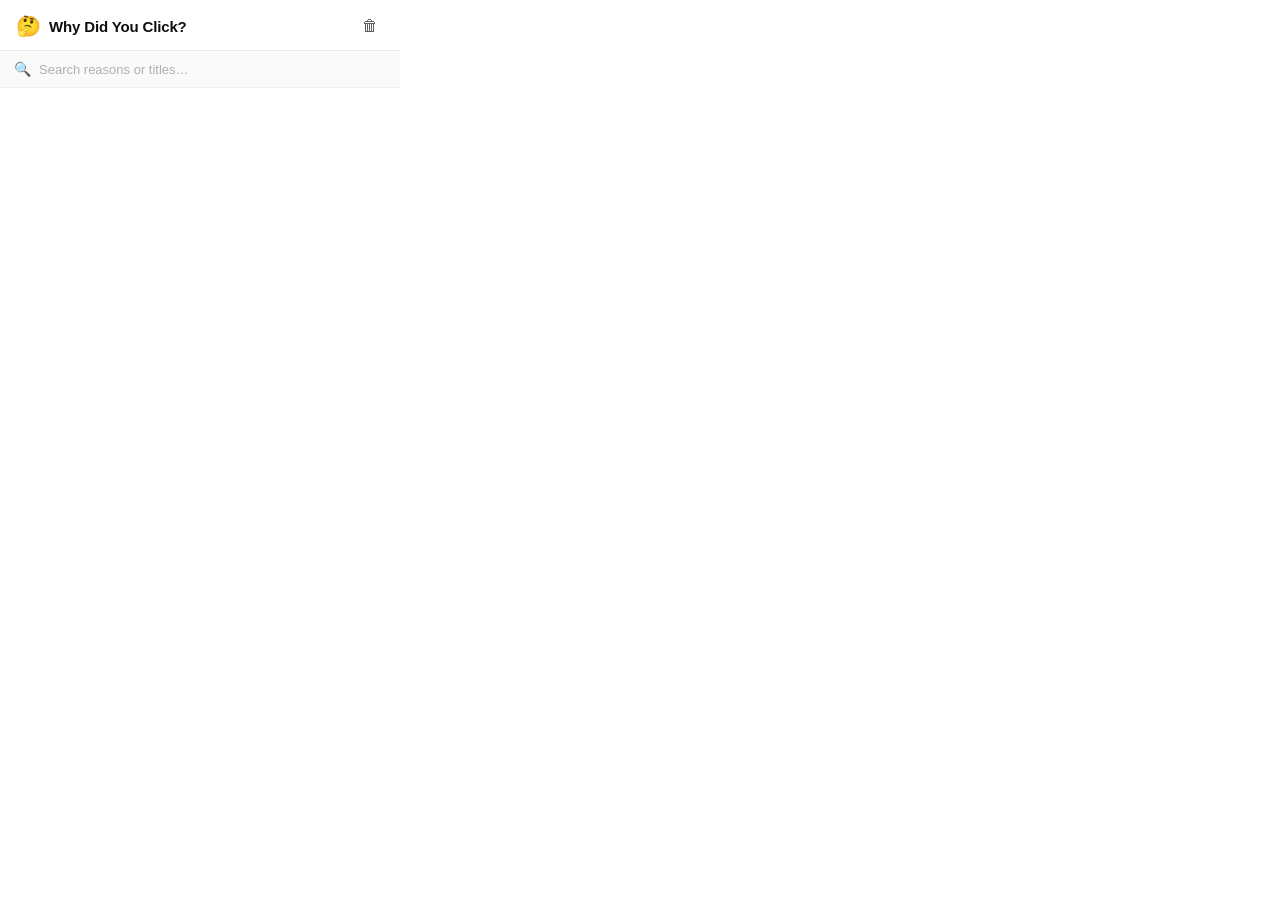
==== popup.html @ 6adb2738 "feat: build Why Did You Click? Chrome extension Intercepts YouTube video clicks, asks for a reason, " ====
<!DOCTYPE html>
<html lang="en">
<head>
  <meta charset="UTF-8">
  <meta name="viewport" content="width=device-width, initial-scale=1.0">
  <title>Why Did You Click?</title>
  <link rel="stylesheet" href="popup.css">
</head>
<body>

  <div class="header">
    <div class="header-title">
      <span class="header-icon">🤔</span>
      <h1>Why Did You Click?</h1>
    </div>
    <div class="header-actions">
      <span id="entry-count" class="entry-count" title="Saved entries"></span>
      <button id="btn-clear-all" class="icon-btn" title="Clear all">🗑</button>
    </div>
  </div>

  <div class="search-bar">
    <span class="search-icon">🔍</span>
    <input type="text" id="search" placeholder="Search reasons or titles…" autocomplete="off">
    <button id="btn-clear-search" class="clear-search" title="Clear search" hidden>✕</button>
  </div>

  <div id="entries-list"></div>

  <script src="popup.js"></script>
</body>
</html>
---- popup.css ----
/* ── Why Did You Click? — Popup ─────────────────────────────────────────── */

* {
  box-sizing: border-box;
  margin: 0;
  padding: 0;
}

body {
  font-family: 'Roboto', Arial, sans-serif;
  font-size: 13px;
  color: #0f0f0f;
  background: #fff;
  width: 400px;
  min-height: 160px;
  max-height: 580px;
  display: flex;
  flex-direction: column;
  overflow: hidden;
}

/* ── Header ─────────────────────────────────────────────────────────────── */

.header {
  display: flex;
  align-items: center;
  justify-content: space-between;
  padding: 14px 16px 12px;
  border-bottom: 1px solid #ebebeb;
  background: #fff;
  flex-shrink: 0;
}

.header-title {
  display: flex;
  align-items: center;
  gap: 8px;
}

.header-icon {
  font-size: 20px;
}

.header h1 {
  font-size: 15px;
  font-weight: 700;
  color: #0f0f0f;
  letter-spacing: -0.01em;
}

.header-actions {
  display: flex;
  align-items: center;
  gap: 6px;
}

.entry-count {
  font-size: 11px;
  font-weight: 700;
  background: #ff0000;
  color: #fff;
  border-radius: 10px;
  padding: 1px 7px;
  min-width: 20px;
  text-align: center;
  line-height: 18px;
  display: block;
}
.entry-count:empty {
  display: none;
}

.icon-btn {
  background: none;
  border: none;
  cursor: pointer;
  font-size: 16px;
  padding: 4px 6px;
  border-radius: 6px;
  color: #606060;
  transition: background 0.12s, color 0.12s;
  line-height: 1;
}
.icon-btn:hover {
  background: #f2f2f2;
  color: #cc0000;
}

/* ── Search ─────────────────────────────────────────────────────────────── */

.search-bar {
  display: flex;
  align-items: center;
  gap: 8px;
  padding: 10px 14px;
  border-bottom: 1px solid #f0f0f0;
  background: #fafafa;
  flex-shrink: 0;
}

.search-icon {
  font-size: 14px;
  color: #aaa;
  flex-shrink: 0;
}

.search-bar input {
  flex: 1;
  border: none;
  background: none;
  outline: none;
  font-size: 13px;
  color: #0f0f0f;
  font-family: inherit;
}
.search-bar input::placeholder {
  color: #b0b0b0;
}

.clear-search {
  background: none;
  border: none;
  cursor: pointer;
  color: #aaa;
  font-size: 13px;
  padding: 2px 4px;
  border-radius: 4px;
  line-height: 1;
  transition: color 0.12s;
}
.clear-search:hover { color: #0f0f0f; }

/* ── Entries list ───────────────────────────────────────────────────────── */

#entries-list {
  flex: 1;
  overflow-y: auto;
  scroll-behavior: smooth;
}

.empty-state {
  padding: 40px 20px;
  text-align: center;
  color: #888;
  font-size: 13px;
  line-height: 1.6;
}

/* ── Entry card ─────────────────────────────────────────────────────────── */

.entry {
  border-bottom: 1px solid #f2f2f2;
  padding: 12px 14px;
  transition: background 0.1s;
}
.entry:hover {
  background: #fafafa;
}

.entry-preview {
  display: flex;
  gap: 10px;
  align-items: flex-start;
}

.entry-thumb {
  width: 100px;
  height: 56px;
  object-fit: cover;
  border-radius: 6px;
  flex-shrink: 0;
  background: #e5e5e5;
}

.entry-thumb-placeholder {
  display: flex;
  align-items: center;
  justify-content: center;
  font-size: 18px;
  color: #bbb;
  background: #f2f2f2 !important;
}

.entry-meta {
  flex: 1;
  min-width: 0;
  display: flex;
  flex-direction: column;
  gap: 4px;
}

.entry-title {
  font-size: 12px;
  font-weight: 600;
  color: #0f0f0f;
  line-height: 1.4;
  display: -webkit-box;
  -webkit-line-clamp: 2;
  -webkit-box-orient: vertical;
  overflow: hidden;
}

.entry-reason {
  font-size: 12px;
  color: #444;
  font-style: italic;
  line-height: 1.4;
  display: -webkit-box;
  -webkit-line-clamp: 2;
  -webkit-box-orient: vertical;
  overflow: hidden;
}
.entry-reason-empty {
  color: #aaa;
  font-style: normal;
}

.entry-footer {
  display: flex;
  align-items: center;
  gap: 6px;
  flex-wrap: wrap;
  margin-top: 2px;
}

.entry-date {
  font-size: 11px;
  color: #aaa;
}

.entry-badges {
  display: flex;
  gap: 4px;
}

.badge {
  font-size: 10px;
  font-weight: 600;
  color: #606060;
  background: #f0f0f0;
  border-radius: 4px;
  padding: 1px 6px;
  text-transform: uppercase;
  letter-spacing: 0.3px;
}

/* ── Entry action row ───────────────────────────────────────────────────── */

.entry-actions {
  display: flex;
  gap: 6px;
  margin-top: 8px;
  justify-content: flex-end;
}

.btn-watch {
  font-size: 11px;
  font-weight: 700;
  color: #fff;
  background: #ff0000;
  border-radius: 6px;
  padding: 4px 10px;
  text-decoration: none;
  transition: background 0.12s;
  display: inline-flex;
  align-items: center;
  gap: 4px;
}
.btn-watch:hover {
  background: #cc0000;
}

.btn-delete {
  background: none;
  border: 1px solid #e0e0e0;
  border-radius: 6px;
  cursor: pointer;
  font-size: 11px;
  color: #aaa;
  padding: 4px 8px;
  transition: background 0.12s, color 0.12s, border-color 0.12s;
  font-family: inherit;
}
.btn-delete:hover {
  background: #fff0f0;
  color: #cc0000;
  border-color: #ffcccc;
}
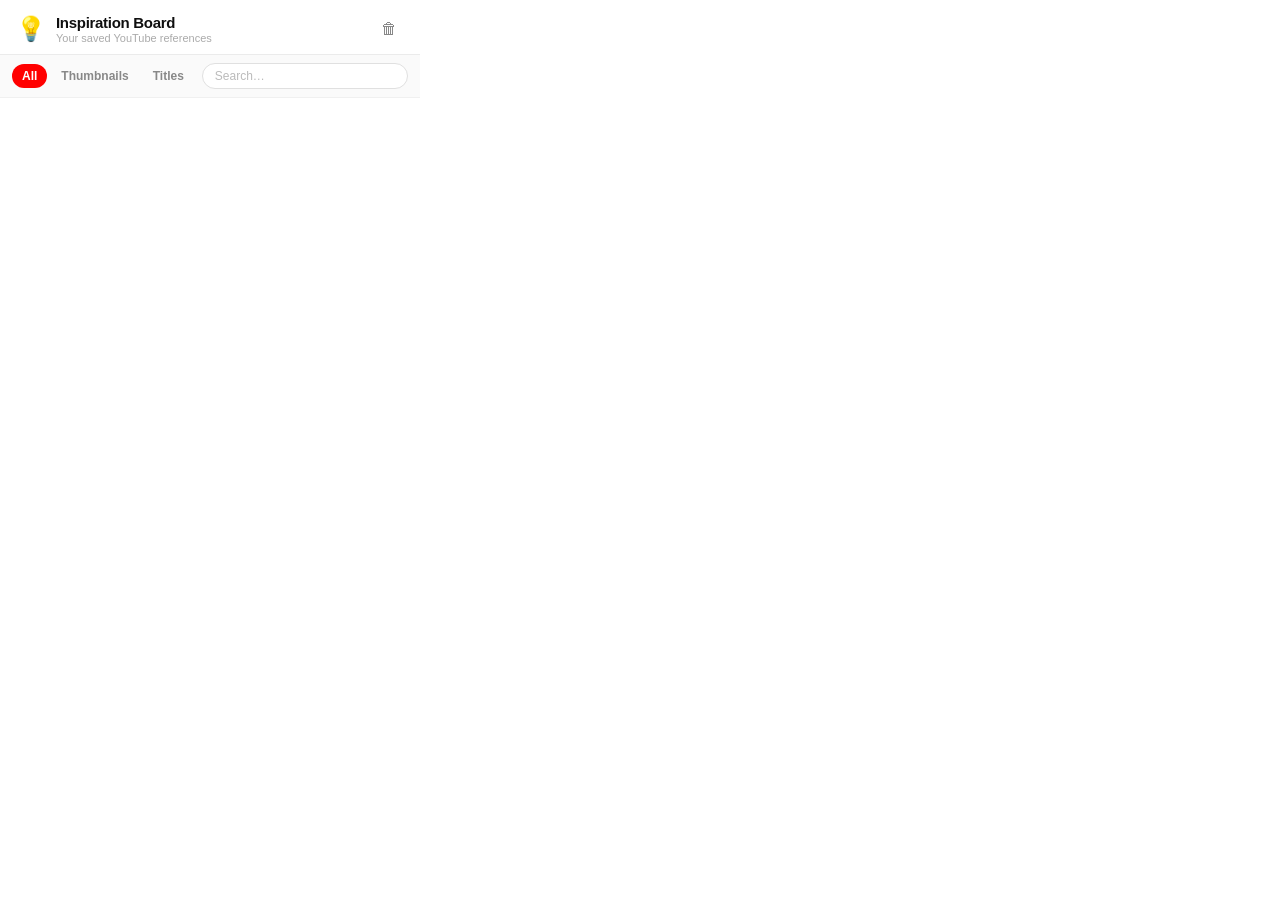
==== commit f875e509: "redesign: reframe as inspiration/mood board for content creators The three options (Title, Thumbnail" ====
--- a/popup.html
+++ b/popup.html
@@ -2,30 +2,34 @@
 <html lang="en">
 <head>
   <meta charset="UTF-8">
-  <meta name="viewport" content="width=device-width, initial-scale=1.0">
-  <title>Why Did You Click?</title>
+  <title>Inspiration Board</title>
   <link rel="stylesheet" href="popup.css">
 </head>
 <body>
 
   <div class="header">
-    <div class="header-title">
-      <span class="header-icon">🤔</span>
-      <h1>Why Did You Click?</h1>
+    <div class="header-left">
+      <span class="header-icon">💡</span>
+      <div>
+        <h1>Inspiration Board</h1>
+        <p class="header-sub">Your saved YouTube references</p>
+      </div>
     </div>
-    <div class="header-actions">
-      <span id="entry-count" class="entry-count" title="Saved entries"></span>
-      <button id="btn-clear-all" class="icon-btn" title="Clear all">🗑</button>
+    <button id="btn-clear-all" class="icon-btn" title="Clear all">🗑</button>
+  </div>
+
+  <div class="toolbar">
+    <div class="tabs">
+      <button class="tab active" data-filter="all">All <span class="tab-count" id="count-all"></span></button>
+      <button class="tab" data-filter="thumbnail">Thumbnails <span class="tab-count" id="count-thumbnail"></span></button>
+      <button class="tab" data-filter="title">Titles <span class="tab-count" id="count-title"></span></button>
+    </div>
+    <div class="search-wrap">
+      <input type="text" id="search" placeholder="Search…" autocomplete="off">
     </div>
   </div>
 
-  <div class="search-bar">
-    <span class="search-icon">🔍</span>
-    <input type="text" id="search" placeholder="Search reasons or titles…" autocomplete="off">
-    <button id="btn-clear-search" class="clear-search" title="Clear search" hidden>✕</button>
-  </div>
-
-  <div id="entries-list"></div>
+  <div id="board"></div>
 
   <script src="popup.js"></script>
 </body>
--- a/popup.css
+++ b/popup.css
@@ -1,19 +1,14 @@
-/* ── Why Did You Click? — Popup ─────────────────────────────────────────── */
-
-* {
-  box-sizing: border-box;
-  margin: 0;
-  padding: 0;
-}
+/* ── Why Did You Click? — Inspiration Board popup ───────────────────────── */
+
+* { box-sizing: border-box; margin: 0; padding: 0; }
 
 body {
   font-family: 'Roboto', Arial, sans-serif;
   font-size: 13px;
   color: #0f0f0f;
   background: #fff;
-  width: 400px;
-  min-height: 160px;
-  max-height: 580px;
+  width: 420px;
+  max-height: 600px;
   display: flex;
   flex-direction: column;
   overflow: hidden;
@@ -25,49 +20,30 @@
   display: flex;
   align-items: center;
   justify-content: space-between;
-  padding: 14px 16px 12px;
+  padding: 14px 16px 10px;
   border-bottom: 1px solid #ebebeb;
-  background: #fff;
   flex-shrink: 0;
 }
 
-.header-title {
-  display: flex;
-  align-items: center;
-  gap: 8px;
-}
-
-.header-icon {
-  font-size: 20px;
-}
+.header-left {
+  display: flex;
+  align-items: center;
+  gap: 10px;
+}
+
+.header-icon { font-size: 24px; }
 
 .header h1 {
   font-size: 15px;
   font-weight: 700;
   color: #0f0f0f;
-  letter-spacing: -0.01em;
-}
-
-.header-actions {
-  display: flex;
-  align-items: center;
-  gap: 6px;
-}
-
-.entry-count {
-  font-size: 11px;
-  font-weight: 700;
-  background: #ff0000;
-  color: #fff;
-  border-radius: 10px;
-  padding: 1px 7px;
-  min-width: 20px;
-  text-align: center;
-  line-height: 18px;
-  display: block;
-}
-.entry-count:empty {
-  display: none;
+  letter-spacing: -0.02em;
+}
+
+.header-sub {
+  font-size: 11px;
+  color: #aaa;
+  margin-top: 1px;
 }
 
 .icon-btn {
@@ -75,124 +51,195 @@
   border: none;
   cursor: pointer;
   font-size: 16px;
-  padding: 4px 6px;
-  border-radius: 6px;
-  color: #606060;
+  padding: 5px 7px;
+  border-radius: 8px;
+  color: #888;
   transition: background 0.12s, color 0.12s;
-  line-height: 1;
-}
-.icon-btn:hover {
-  background: #f2f2f2;
-  color: #cc0000;
-}
-
-/* ── Search ─────────────────────────────────────────────────────────────── */
-
-.search-bar {
+}
+.icon-btn:hover { background: #fff0f0; color: #cc0000; }
+
+/* ── Toolbar: tabs + search ─────────────────────────────────────────────── */
+
+.toolbar {
   display: flex;
   align-items: center;
   gap: 8px;
-  padding: 10px 14px;
+  padding: 8px 12px;
   border-bottom: 1px solid #f0f0f0;
   background: #fafafa;
   flex-shrink: 0;
 }
 
-.search-icon {
-  font-size: 14px;
-  color: #aaa;
+.tabs {
+  display: flex;
+  gap: 4px;
   flex-shrink: 0;
 }
 
-.search-bar input {
-  flex: 1;
-  border: none;
-  background: none;
-  outline: none;
-  font-size: 13px;
-  color: #0f0f0f;
-  font-family: inherit;
-}
-.search-bar input::placeholder {
-  color: #b0b0b0;
-}
-
-.clear-search {
+.tab {
   background: none;
   border: none;
   cursor: pointer;
-  color: #aaa;
-  font-size: 13px;
-  padding: 2px 4px;
-  border-radius: 4px;
-  line-height: 1;
-  transition: color 0.12s;
-}
-.clear-search:hover { color: #0f0f0f; }
-
-/* ── Entries list ───────────────────────────────────────────────────────── */
-
-#entries-list {
+  font-size: 12px;
+  font-weight: 600;
+  color: #888;
+  padding: 5px 10px;
+  border-radius: 20px;
+  font-family: inherit;
+  transition: background 0.12s, color 0.12s;
+  display: flex;
+  align-items: center;
+  gap: 4px;
+  white-space: nowrap;
+}
+.tab:hover { background: #ebebeb; color: #0f0f0f; }
+.tab.active { background: #ff0000; color: #fff; }
+
+.tab-count {
+  font-size: 10px;
+  font-weight: 700;
+  background: rgba(0,0,0,0.15);
+  border-radius: 8px;
+  padding: 0 5px;
+  line-height: 16px;
+  min-width: 16px;
+  text-align: center;
+}
+.tab-count:empty { display: none; }
+
+.search-wrap {
+  flex: 1;
+  min-width: 0;
+}
+
+.search-wrap input {
+  width: 100%;
+  border: 1.5px solid #e0e0e0;
+  border-radius: 20px;
+  padding: 5px 12px;
+  font-size: 12px;
+  font-family: inherit;
+  outline: none;
+  background: #fff;
+  color: #0f0f0f;
+  transition: border-color 0.15s;
+}
+.search-wrap input:focus { border-color: #ff0000; }
+.search-wrap input::placeholder { color: #bbb; }
+
+/* ── Board ───────────────────────────────────────────────────────────────── */
+
+#board {
   flex: 1;
   overflow-y: auto;
   scroll-behavior: smooth;
-}
-
-.empty-state {
+  padding: 12px;
+  display: flex;
+  flex-direction: column;
+  gap: 12px;
+}
+
+.empty {
   padding: 40px 20px;
   text-align: center;
   color: #888;
-  font-size: 13px;
-  line-height: 1.6;
-}
-
-/* ── Entry card ─────────────────────────────────────────────────────────── */
-
-.entry {
-  border-bottom: 1px solid #f2f2f2;
-  padding: 12px 14px;
-  transition: background 0.1s;
-}
-.entry:hover {
-  background: #fafafa;
-}
-
-.entry-preview {
-  display: flex;
+  line-height: 1.7;
+}
+
+.section-label {
+  font-size: 11px;
+  font-weight: 700;
+  color: #aaa;
+  text-transform: uppercase;
+  letter-spacing: 0.5px;
+  padding: 4px 0 0;
+}
+
+/* ── Thumbnail grid ──────────────────────────────────────────────────────── */
+
+.thumb-grid {
+  display: grid;
+  grid-template-columns: 1fr 1fr;
   gap: 10px;
-  align-items: flex-start;
-}
-
-.entry-thumb {
-  width: 100px;
-  height: 56px;
+}
+
+.card-thumb {
+  border-radius: 12px;
+  overflow: hidden;
+  border: 1.5px solid #ebebeb;
+  background: #fff;
+  transition: box-shadow 0.15s, transform 0.15s;
+}
+.card-thumb:hover {
+  box-shadow: 0 4px 20px rgba(0,0,0,0.12);
+  transform: translateY(-1px);
+}
+
+.card-img-wrap {
+  position: relative;
+  aspect-ratio: 16 / 9;
+  background: #e5e5e5;
+  overflow: hidden;
+}
+.card-img-wrap img {
+  width: 100%;
+  height: 100%;
   object-fit: cover;
-  border-radius: 6px;
-  flex-shrink: 0;
-  background: #e5e5e5;
-}
-
-.entry-thumb-placeholder {
+  display: block;
+}
+.card-img-wrap.img-error {
   display: flex;
   align-items: center;
   justify-content: center;
-  font-size: 18px;
+  font-size: 24px;
   color: #bbb;
-  background: #f2f2f2 !important;
-}
-
-.entry-meta {
-  flex: 1;
-  min-width: 0;
-  display: flex;
-  flex-direction: column;
-  gap: 4px;
-}
-
-.entry-title {
-  font-size: 12px;
-  font-weight: 600;
-  color: #0f0f0f;
+}
+.card-img-wrap.img-error::after { content: '🎬'; }
+
+.card-overlay {
+  position: absolute;
+  inset: 0;
+  background: rgba(0,0,0,0.55);
+  display: flex;
+  align-items: center;
+  justify-content: center;
+  gap: 8px;
+  opacity: 0;
+  transition: opacity 0.15s;
+}
+.card-thumb:hover .card-overlay { opacity: 1; }
+
+.btn-watch {
+  font-size: 11px;
+  font-weight: 700;
+  color: #fff;
+  background: #ff0000;
+  border-radius: 8px;
+  padding: 5px 10px;
+  text-decoration: none;
+  transition: background 0.12s;
+  white-space: nowrap;
+}
+.btn-watch:hover { background: #cc0000; }
+
+.btn-delete {
+  background: rgba(255,255,255,0.2);
+  border: 1px solid rgba(255,255,255,0.4);
+  border-radius: 8px;
+  cursor: pointer;
+  font-size: 11px;
+  color: #fff;
+  padding: 5px 8px;
+  transition: background 0.12s;
+  font-family: inherit;
+}
+.btn-delete:hover { background: rgba(200,0,0,0.7); border-color: transparent; }
+
+.card-title-small {
+  font-size: 11px;
+  font-weight: 500;
+  color: #0f0f0f;
+  padding: 8px 10px 0;
   line-height: 1.4;
   display: -webkit-box;
   -webkit-line-clamp: 2;
@@ -200,88 +247,118 @@
   overflow: hidden;
 }
 
-.entry-reason {
-  font-size: 12px;
-  color: #444;
+.card-note {
+  font-size: 11px;
+  color: #666;
   font-style: italic;
+  padding: 4px 10px 0;
   line-height: 1.4;
   display: -webkit-box;
   -webkit-line-clamp: 2;
   -webkit-box-orient: vertical;
   overflow: hidden;
 }
-.entry-reason-empty {
-  color: #aaa;
-  font-style: normal;
-}
-
-.entry-footer {
-  display: flex;
-  align-items: center;
+
+.card-footer {
+  display: flex;
+  align-items: center;
+  justify-content: space-between;
+  padding: 6px 10px 10px;
   gap: 6px;
-  flex-wrap: wrap;
-  margin-top: 2px;
-}
-
-.entry-date {
-  font-size: 11px;
-  color: #aaa;
-}
-
-.entry-badges {
-  display: flex;
+}
+
+/* ── Type badge ──────────────────────────────────────────────────────────── */
+
+.type-badge {
+  font-size: 10px;
+  font-weight: 700;
+  border-radius: 6px;
+  padding: 2px 7px;
+  letter-spacing: 0.2px;
+}
+.type-title     { background: #e8f4fd; color: #1a73e8; }
+.type-thumbnail { background: #fce8f3; color: #c2185b; }
+.type-both      { background: #fff3e0; color: #e65100; }
+
+.card-date {
+  font-size: 10px;
+  color: #bbb;
+  white-space: nowrap;
+}
+
+/* ── Title-only list ─────────────────────────────────────────────────────── */
+
+.title-list {
+  display: flex;
+  flex-direction: column;
+  gap: 6px;
+}
+
+.card-title-row {
+  display: flex;
+  align-items: center;
+  gap: 10px;
+  border: 1.5px solid #ebebeb;
+  border-radius: 12px;
+  padding: 12px 14px;
+  background: #fff;
+  transition: background 0.12s, box-shadow 0.12s;
+}
+.card-title-row:hover {
+  background: #fafafa;
+  box-shadow: 0 2px 10px rgba(0,0,0,0.07);
+}
+
+.title-row-body {
+  flex: 1;
+  min-width: 0;
+  display: flex;
+  flex-direction: column;
   gap: 4px;
 }
 
-.badge {
-  font-size: 10px;
+.title-text {
+  font-size: 13px;
   font-weight: 600;
-  color: #606060;
-  background: #f0f0f0;
-  border-radius: 4px;
-  padding: 1px 6px;
-  text-transform: uppercase;
-  letter-spacing: 0.3px;
-}
-
-/* ── Entry action row ───────────────────────────────────────────────────── */
-
-.entry-actions {
-  display: flex;
+  color: #0f0f0f;
+  line-height: 1.4;
+  display: -webkit-box;
+  -webkit-line-clamp: 2;
+  -webkit-box-orient: vertical;
+  overflow: hidden;
+}
+
+.title-row-actions {
+  display: flex;
+  flex-direction: column;
   gap: 6px;
-  margin-top: 8px;
-  justify-content: flex-end;
-}
-
-.btn-watch {
+  flex-shrink: 0;
+  align-items: center;
+}
+
+.btn-watch-sm {
   font-size: 11px;
   font-weight: 700;
   color: #fff;
   background: #ff0000;
-  border-radius: 6px;
-  padding: 4px 10px;
+  border-radius: 8px;
+  padding: 4px 8px;
   text-decoration: none;
   transition: background 0.12s;
-  display: inline-flex;
-  align-items: center;
-  gap: 4px;
-}
-.btn-watch:hover {
-  background: #cc0000;
-}
-
-.btn-delete {
+}
+.btn-watch-sm:hover { background: #cc0000; }
+
+.title-row-actions .btn-delete {
   background: none;
   border: 1px solid #e0e0e0;
-  border-radius: 6px;
+  border-radius: 8px;
   cursor: pointer;
   font-size: 11px;
-  color: #aaa;
+  color: #ccc;
   padding: 4px 8px;
-  transition: background 0.12s, color 0.12s, border-color 0.12s;
-  font-family: inherit;
-}
-.btn-delete:hover {
+  transition: background 0.12s, color 0.12s;
+}
+.title-row-actions .btn-delete:hover {
   background: #fff0f0;
   color: #cc0000;
   border-color: #ffcccc;
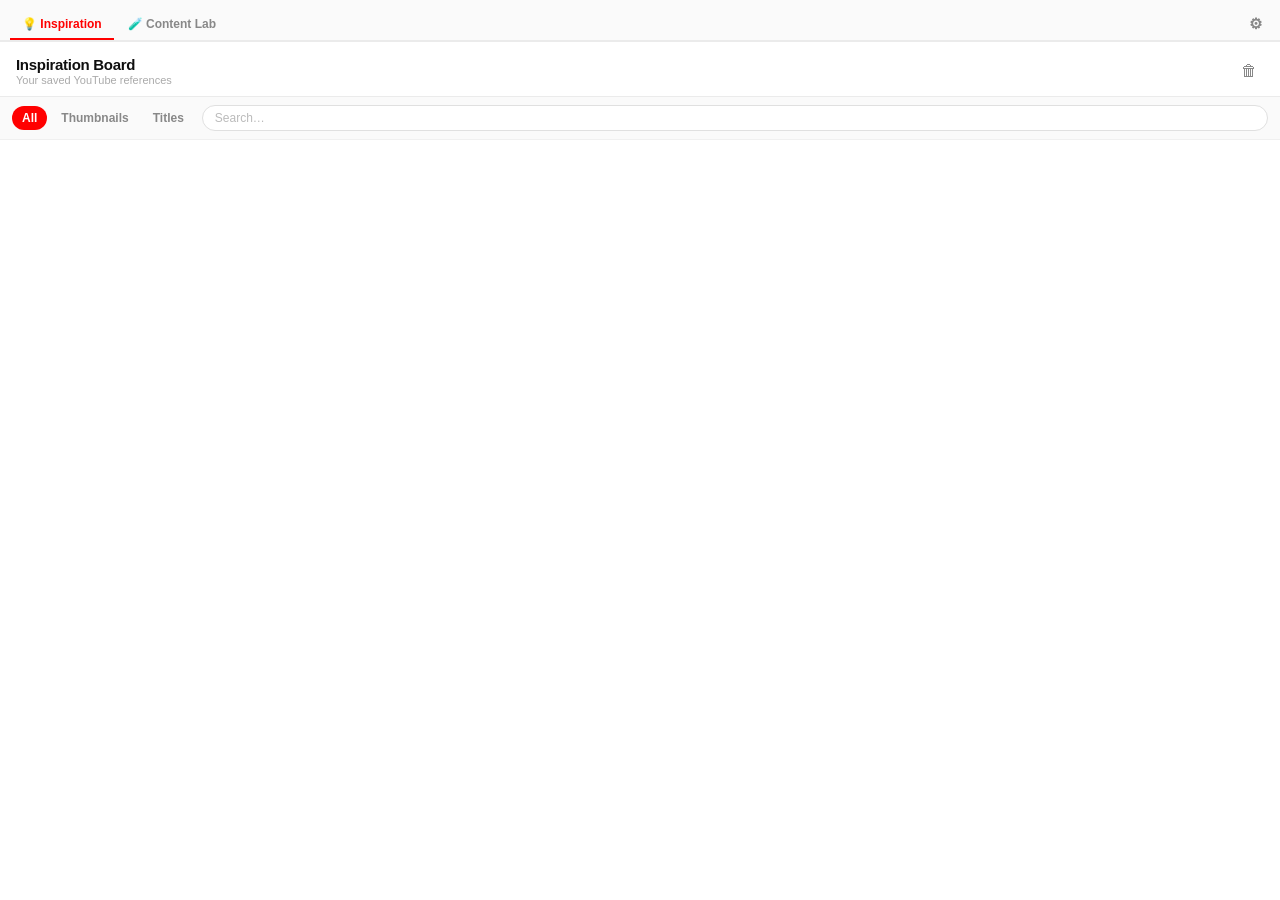
==== commit 0cb29aaa: "feat: add Content Lab — transcript fetch, stats extraction, mode-nav side panel - New Content Lab ta" ====
--- a/popup.html
+++ b/popup.html
@@ -2,34 +2,97 @@
 <html lang="en">
 <head>
   <meta charset="UTF-8">
-  <title>Inspiration Board</title>
+  <title>Why Did You Click?</title>
   <link rel="stylesheet" href="popup.css">
 </head>
 <body>
 
-  <div class="header">
-    <div class="header-left">
-      <span class="header-icon">💡</span>
-      <div>
-        <h1>Inspiration Board</h1>
-        <p class="header-sub">Your saved YouTube references</p>
+  <!-- Mode navigation -->
+  <div class="mode-nav">
+    <button class="mode-btn active" data-mode="inspiration">💡 Inspiration</button>
+    <button class="mode-btn" data-mode="lab">🧪 Content Lab</button>
+    <button class="mode-btn mode-btn-icon" data-mode="settings" title="Settings">⚙</button>
+  </div>
+
+  <!-- ── INSPIRATION BOARD (existing) ───────────────────────────────────── -->
+  <div id="panel-inspiration">
+    <div class="header">
+      <div class="header-left">
+        <div>
+          <h1>Inspiration Board</h1>
+          <p class="header-sub">Your saved YouTube references</p>
+        </div>
+      </div>
+      <button id="btn-clear-all" class="icon-btn" title="Clear all">🗑</button>
+    </div>
+
+    <div class="toolbar">
+      <div class="tabs">
+        <button class="tab active" data-filter="all">All <span class="tab-count" id="count-all"></span></button>
+        <button class="tab" data-filter="thumbnail">Thumbnails <span class="tab-count" id="count-thumbnail"></span></button>
+        <button class="tab" data-filter="title">Titles <span class="tab-count" id="count-title"></span></button>
+      </div>
+      <div class="search-wrap">
+        <input type="text" id="search" placeholder="Search…" autocomplete="off">
       </div>
     </div>
-    <button id="btn-clear-all" class="icon-btn" title="Clear all">🗑</button>
+
+    <div id="board"></div>
   </div>
 
-  <div class="toolbar">
-    <div class="tabs">
-      <button class="tab active" data-filter="all">All <span class="tab-count" id="count-all"></span></button>
-      <button class="tab" data-filter="thumbnail">Thumbnails <span class="tab-count" id="count-thumbnail"></span></button>
-      <button class="tab" data-filter="title">Titles <span class="tab-count" id="count-title"></span></button>
+  <!-- ── CONTENT LAB ────────────────────────────────────────────────────── -->
+  <div id="panel-lab" hidden>
+    <div class="header">
+      <div class="header-left">
+        <div>
+          <h1>Content Lab</h1>
+          <p class="header-sub">Videos saved for repurposing</p>
+        </div>
+      </div>
+      <button id="btn-clear-lab" class="icon-btn" title="Clear Content Lab">🗑</button>
     </div>
-    <div class="search-wrap">
-      <input type="text" id="search" placeholder="Search…" autocomplete="off">
+
+    <div class="toolbar">
+      <div class="search-wrap" style="flex:1">
+        <input type="text" id="lab-search" placeholder="Search lab…" autocomplete="off">
+      </div>
+      <span id="lab-count" class="lab-count-badge"></span>
+    </div>
+
+    <div id="lab-board"></div>
+  </div>
+
+  <!-- ── SETTINGS ───────────────────────────────────────────────────────── -->
+  <div id="panel-settings" hidden>
+    <div class="header">
+      <div class="header-left">
+        <div>
+          <h1>Settings</h1>
+          <p class="header-sub">Configure the extension</p>
+        </div>
+      </div>
+    </div>
+
+    <div class="settings-body">
+      <div class="settings-section">
+        <h3 class="settings-heading">AI Integration <span class="coming-soon-badge">Phase 2</span></h3>
+        <p class="settings-desc">
+          In the next phase, Claude AI will analyse why videos perform well and rewrite
+          transcripts into recording scripts. Enter your API key below to prepare.
+        </p>
+        <label class="settings-label" for="settings-api-key">Claude API Key</label>
+        <input type="password" id="settings-api-key" class="settings-input"
+          placeholder="sk-ant-…" autocomplete="off">
+        <label class="settings-label" for="settings-model">Model</label>
+        <select id="settings-model" class="settings-input">
+          <option value="claude-sonnet-4-6">claude-sonnet-4-6 (faster)</option>
+          <option value="claude-opus-4-6">claude-opus-4-6 (smarter)</option>
+        </select>
+        <button id="btn-save-settings" class="settings-save-btn">Save Settings</button>
+        <p id="settings-status" class="settings-status"></p>
+      </div>
     </div>
   </div>
-
-  <div id="board"></div>
 
   <script src="popup.js"></script>
 </body>
--- a/popup.css
+++ b/popup.css
@@ -1,4 +1,4 @@
-/* ── Why Did You Click? — Inspiration Board popup ───────────────────────── */
+/* ── Why Did You Click? — Side Panel ─────────────────────────────────────── */
 
 * { box-sizing: border-box; margin: 0; padding: 0; }
 
@@ -7,12 +7,56 @@
   font-size: 13px;
   color: #0f0f0f;
   background: #fff;
-  width: 420px;
-  max-height: 600px;
-  display: flex;
-  flex-direction: column;
-  overflow: hidden;
-}
+  width: 100%;
+  height: 100vh;
+  display: flex;
+  flex-direction: column;
+  overflow: hidden;
+}
+
+/* ── Mode navigation ─────────────────────────────────────────────────────── */
+
+.mode-nav {
+  display: flex;
+  align-items: center;
+  gap: 2px;
+  padding: 8px 10px 0;
+  border-bottom: 2px solid #ebebeb;
+  flex-shrink: 0;
+  background: #fafafa;
+}
+
+.mode-btn {
+  background: none;
+  border: none;
+  border-bottom: 2px solid transparent;
+  margin-bottom: -2px;
+  cursor: pointer;
+  font-size: 12px;
+  font-weight: 600;
+  color: #888;
+  padding: 7px 12px;
+  font-family: inherit;
+  transition: color 0.12s, border-color 0.12s;
+  white-space: nowrap;
+}
+.mode-btn:hover { color: #0f0f0f; }
+.mode-btn.active { color: #ff0000; border-bottom-color: #ff0000; }
+.mode-btn-icon { margin-left: auto; font-size: 15px; padding: 7px 8px; }
+
+/* Each panel fills remaining height and scrolls internally */
+#panel-inspiration,
+#panel-lab,
+#panel-settings {
+  display: flex;
+  flex-direction: column;
+  flex: 1;
+  min-height: 0;
+  overflow: hidden;
+}
+#panel-inspiration[hidden],
+#panel-lab[hidden],
+#panel-settings[hidden] { display: none; }
 
 /* ── Header ─────────────────────────────────────────────────────────────── */
 
@@ -363,3 +407,232 @@
   color: #cc0000;
   border-color: #ffcccc;
 }
+
+/* ── Content Lab ─────────────────────────────────────────────────────────── */
+
+.lab-count-badge {
+  font-size: 11px;
+  color: #aaa;
+  white-space: nowrap;
+  flex-shrink: 0;
+}
+
+/* Lab card */
+.lab-card {
+  border: 1.5px solid #ebebeb;
+  border-radius: 14px;
+  overflow: hidden;
+  background: #fff;
+  margin-bottom: 10px;
+  transition: box-shadow 0.15s;
+}
+.lab-card:hover { box-shadow: 0 3px 16px rgba(0,0,0,0.09); }
+
+.lab-card-top {
+  display: flex;
+  gap: 10px;
+  padding: 12px;
+  align-items: flex-start;
+}
+
+.lab-thumb {
+  width: 108px;
+  height: 61px;
+  object-fit: cover;
+  border-radius: 8px;
+  flex-shrink: 0;
+  background: #e5e5e5;
+}
+
+.lab-card-meta {
+  flex: 1;
+  min-width: 0;
+  display: flex;
+  flex-direction: column;
+  gap: 5px;
+}
+
+.lab-title {
+  font-size: 12px;
+  font-weight: 600;
+  color: #0f0f0f;
+  line-height: 1.4;
+  display: -webkit-box;
+  -webkit-line-clamp: 2;
+  -webkit-box-orient: vertical;
+  overflow: hidden;
+}
+
+.lab-stats {
+  display: flex;
+  flex-wrap: wrap;
+  gap: 6px;
+}
+
+.lab-stat {
+  font-size: 10px;
+  color: #606060;
+  background: #f2f2f2;
+  border-radius: 5px;
+  padding: 2px 6px;
+  white-space: nowrap;
+}
+
+.lab-card-footer {
+  display: flex;
+  align-items: center;
+  gap: 6px;
+  flex-wrap: wrap;
+}
+
+/* Transcript status badge */
+.transcript-badge {
+  font-size: 10px;
+  font-weight: 700;
+  border-radius: 6px;
+  padding: 2px 7px;
+}
+.ts-pending     { background: #fff8e1; color: #f59e0b; }
+.ts-fetched     { background: #f0fdf4; color: #16a34a; }
+.ts-unavailable { background: #fef2f2; color: #dc2626; }
+
+/* Transcript collapsible */
+.lab-transcript {
+  border-top: 1px solid #f2f2f2;
+  padding: 8px 12px;
+}
+.lab-transcript summary {
+  font-size: 11px;
+  font-weight: 600;
+  color: #606060;
+  cursor: pointer;
+  list-style: none;
+  display: flex;
+  align-items: center;
+  gap: 4px;
+}
+.lab-transcript summary::before { content: '▶'; font-size: 9px; }
+.lab-transcript[open] summary::before { content: '▼'; }
+.lab-transcript-text {
+  font-size: 11px;
+  color: #444;
+  line-height: 1.6;
+  margin-top: 8px;
+  white-space: pre-wrap;
+  max-height: 180px;
+  overflow-y: auto;
+}
+
+/* Lab action row */
+.lab-actions {
+  display: flex;
+  align-items: center;
+  gap: 6px;
+  padding: 8px 12px 10px;
+  border-top: 1px solid #f2f2f2;
+}
+
+.lab-ai-btn {
+  font-size: 11px;
+  font-weight: 600;
+  border: 1.5px solid #e0e0e0;
+  border-radius: 8px;
+  padding: 4px 10px;
+  cursor: not-allowed;
+  background: #fafafa;
+  color: #bbb;
+  font-family: inherit;
+}
+
+.btn-delete-lab {
+  margin-left: auto;
+  background: none;
+  border: none;
+  cursor: pointer;
+  font-size: 13px;
+  color: #ccc;
+  padding: 4px 6px;
+  border-radius: 6px;
+  transition: background 0.12s, color 0.12s;
+}
+.btn-delete-lab:hover { background: #fff0f0; color: #cc0000; }
+
+/* ── Settings panel ──────────────────────────────────────────────────────── */
+
+.settings-body {
+  padding: 16px;
+  overflow-y: auto;
+  flex: 1;
+}
+
+.settings-section {
+  display: flex;
+  flex-direction: column;
+  gap: 10px;
+}
+
+.settings-heading {
+  font-size: 14px;
+  font-weight: 700;
+  color: #0f0f0f;
+  display: flex;
+  align-items: center;
+  gap: 8px;
+}
+
+.coming-soon-badge {
+  font-size: 10px;
+  font-weight: 700;
+  background: #f0fdf4;
+  color: #16a34a;
+  border-radius: 6px;
+  padding: 2px 8px;
+}
+
+.settings-desc {
+  font-size: 12px;
+  color: #666;
+  line-height: 1.6;
+}
+
+.settings-label {
+  font-size: 11px;
+  font-weight: 700;
+  color: #606060;
+  text-transform: uppercase;
+  letter-spacing: 0.5px;
+}
+
+.settings-input {
+  width: 100%;
+  border: 1.5px solid #e0e0e0;
+  border-radius: 8px;
+  padding: 8px 12px;
+  font-size: 13px;
+  font-family: inherit;
+  color: #0f0f0f;
+  outline: none;
+  transition: border-color 0.15s;
+  background: #fff;
+}
+.settings-input:focus { border-color: #ff0000; }
+
+.settings-save-btn {
+  align-self: flex-start;
+  background: #ff0000;
+  color: #fff;
+  border: none;
+  border-radius: 8px;
+  padding: 8px 18px;
+  font-size: 13px;
+  font-weight: 700;
+  cursor: pointer;
+  font-family: inherit;
+  transition: background 0.12s;
+}
+.settings-save-btn:hover { background: #cc0000; }
+
+.settings-status {
+  font-size: 12px;
+  min-height: 16px;
+}
